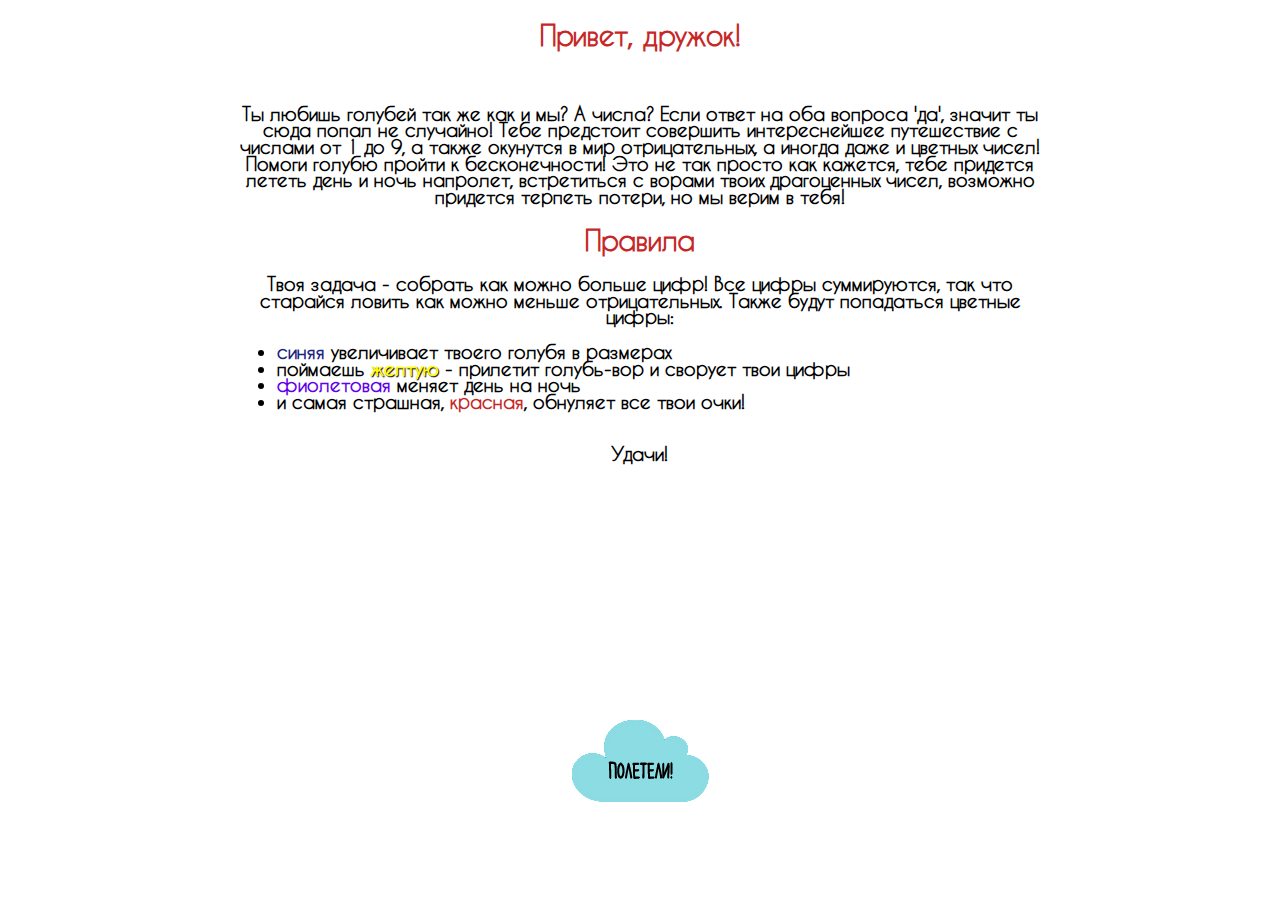
==== pigeon/index.html @ a6ebe56d "ok" ====
<html> 
<head>
	<title>Голуби и числа</title>
	<meta http-equiv="Content-type" content="text/html; charset=UTF-8" />
	<script src="http://ajax.googleapis.com/ajax/libs/jquery/1.10.2/jquery.min.js"></script>
	<link href="css/birds.css" rel="stylesheet" />
	<link rel="stylesheet" href="css/icono.min.css">
	<script src="js/birdmove.js" type="text/javascript" language="JavaScript"></script>
	<script src="js/numbers.js" type="text/javascript" language="JavaScript"></script>
	
	<audio><source src="sound/1-kurlik.mp3"></source></audio>
	<audio><source src="sound/2-kurlik.mp3"></source></audio>
	<audio><source src="sound/3-kurlik.mp3"></source></audio>
	<audio><source src="sound/kurr.mp3"></source></audio>
	<audio><source src="sound/1-aww.mp3"></source></audio>
	<audio><source src="sound/2-aww.mp3"></source></audio>
	<audio><source src="sound/3-aww.mp3"></source></audio>
	<audio><source src="sound/4-aww.mp3"></source></audio>
	<audio><source src="sound/5-aww.mp3"></source></audio>
	<audio><source src="sound/6-aww.mp3"></source></audio>
	<audio><source src="sound/2-plak.mp3"></source></audio>
	<audio><source src="sound/2-plak.mp3"></source></audio>
	<audio><source src="sound/1-woohoo.mp3"></source></audio>
	<audio><source src="sound/2-woohoo.mp3"></source></audio>
	<audio><source src="sound/2-woohoo.mp3"></source></audio>
	
	<audio loop><source src="sound/fon.mp3"></audio>
	<audio><source src="sound/fin.mp3"></source></audio>


</head>

<body>
	<p><a href="#" id="go">Ссылка с окном</a></p>
	<div class="congrats">
		<div class="text">
			<div class="del">
				<h5>
					<div ALIGN="CENTER"><h2>Привет, дружок!</h2></br>
						<BLOCKQUOTE>
							Ты любишь голубей так же как и мы? А числа? Если ответ на оба вопроса 'да', значит ты сюда попал не случайно! Тебе предстоит совершить интереснейшее путешествие с числами от 1 до 9, а также окунутся в мир отрицательных, а иногда даже и цветных чисел! Помоги голубю пройти к бесконечности! Это не так просто как кажется, тебе придется лететь день и ночь напролет, встретиться с ворами твоих драгоценных чисел, возможно придется терпеть потери, но мы верим в тебя! 
						</BLOCKQUOTE>
					</div>
				</h5>
			</div>
			<h5>
				<div ALIGN="CENTER"><h2>Правила</h2>
					<BLOCKQUOTE>
						Твоя задача - собрать как можно больше цифр! Все цифры суммируются, так что старайся ловить как можно меньше отрицательных. Также будут попадаться цветные цифры: </br>
						<div ALIGN="left">
							<ul>
								<li><span class="blue">синяя</span> увеличивает твоего голубя в размерах</li>
								<li>поймаешь <span class="yellow">желтую</span> - прилетит голубь-вор и сворует твои цифры</li>
								<li><span class="purple">фиолетовая</span> меняет день на ночь</li>
								<li>и самая страшная, <span class="red">красная</span>, обнуляет все твои очки!</li>
							</ul>
						</div>
					</br> Удачи!
				</BLOCKQUOTE>
			</div>
		</h5>
	</br>
</h5>
</div>
<div class="buttom" ALIGN="CENTER">
	<input type="image" src="img/buttom_01.png" VALUE="Полетели!" id="buttom">
</div>
</div>
</div>
<div class="container">
	<div>
		<div class="icono-volumeHigh" id="sound"></div>
	</div>
	<div class="score" id="score">
		<h> 0 </h>
	</div>
	<div class="night">	
	</div>
	<div class="background">
		<div class="numbers">
		</div>
		<div id="player" class="player">
			<img src="img/birdsmall.gif" id="picture">
		</div>
		<div class="thief">
			<img src="img/birdsmallthief.gif" id="picture">
		</div>
	</div>
</div>



<div id="modal_form" style="top:0">
	<span id="modal_close">X</span>
	<form action="" method="post">
		<div ALIGN="CENTER">

			<img src="img/fon5.gif">
			<img src="img/fon5.gif">

		</div>
	</form>
</div>
<div id="overlay"></div>


</html>
---- pigeon/css/birds.css ----
@font-face {
	font-family: PHRegularCaps; /* Гарнитура шрифта */
	src: url(fonts/PHRegularCaps.otf); /* Путь к файлу со шрифтом */
}

@font-face {
	font-family: CaviarDreams; /* Гарнитура шрифта */
	src: url(fonts/CaviarDreams.ttf); /* Путь к файлу со шрифтом */
}

body, html{
	font-family: CaviarDreams, 'Comic Sans MS', cursive;
	line-height: 1.2;
	font-size: 1.2em;
	background-color: #FFFFFF;
	left: 0;
	height: 100%;
	overflow:hidden;  
}

.fin{
	height: 100%;
}

#container_rain{
	height: 100%;
}

.congrats{
	background-color: #00BCD4;
	margin: 0 0 0 0;
}

.buttom{
	position: relative;
	z-index: 11;
}

#buttom {
	user-select: none; /* убирать выделение текста */
	outline: none; /* убирать контур в Mozilla */
} 

.buttom:hover
{
	-webkit-animation: swing 2s ease;
	animation: swing 2s ease;
	-webkit-animation-iteration-count: 1;
	animation-iteration-count: 1;
}
h2{
	color: #c62828;
}

h4{
	margin: 0 0 0 0 ;
	line-height: 1.2;
	font-size: 1.3em;
	color: white;
	vertical-align: center;
	text-align: center;
	opacity: 1;

	-webkit-filter: blur(0px);
	-moz-filter: blur(0px);
	-o-filter: blur(0px);
	-ms-filter: blur(0px);
	filter: blur(0px);
}

h5{
	margin: 5px;
	font-family: CaviarDreams, 'Comic Sans MS', cursive;
	font-size: 0.8em;
	line-height: 0.9;
}

.text{
	position: relative;

	left: 0;
	height: 80%;
	width: 70%;
	margin: 0 15% 0 15%;
	overflow:hidden; 

}



.congrats{
	background-color: #FFFFFF;
	display: block;
	position: absolute;
	overflow:hidden;  
	left: 0;
	right: 0;
	top: 0;
	height: 100%;
	width: 100%;
	margin: 0 0 50px 0;
	z-index: 10;
}

#sound{
	z-index: 9;
	position: absolute;
	left: 30px;
}
.container{
	transition: all 3s;
	background-color: #00BCD4;
	display: block;
	position: absolute;
	overflow:hidden;  
	left: 0;
	right: 0;
	top:0;
	height: 100%;
	width: 100%;
	margin: 0 0 0 0;
}

.background {
	
	display: block;
	position: absolute;
	top:0;
	left: 0;
	right: 0;
	height: 100%;
	width: 100%;
	margin: 0 0;
	padding: 0 0;
	overflow:hidden; 
	z-index: 1; 
	margin: 0 0 0 0;
	background: url('img/clouds1000.png') repeat-x, url('img/clouds1200_1.png') repeat-x 0 0;
	-webkit-animation: wind 40s linear infinite;
	-moz-anumation: wind 40s linear infinite;
	-o-animation: wind 40s linear infinite;
	animation: wind 40s linear infinite;
}

.night{
	
	display: block;
	position: absolute;
	left: 0;
	right: 0;
	height: 100%;
	width: 100%;
	margin: 0 0;
	padding: 0 0;
	margin: 0 0 0 0;
	overflow:hidden;  
	visibility: hidden;
}

.numbers{
	
	display: block;
	position: absolute;
	overflow:hidden;  
	left: 0;
	right: 0;
	height: 100%;
	width: 100%;
	margin: 50px 0 50px 0;
}



.player{
	display: block;

}

#player{
	height: 142px;
	width: 180px;
	position:absolute;
	left:60px;
	top:150px;
	z-index: 5;

}

.red{
	color: #c62828;
}
.blue{
	color: #1a237e;
}
.purple{
	color: #6200ea;
}
.yellow{
	color: yellow;
	text-shadow: 1px 1px 1px black;
}
.num0,.num1,.num2,.num3,.num4,.num5,.num6,.num7,.num8,.num9,
.numNegative0,.numNegative1,.numNegative2,.numNegative3,.numNegative4,.numNegative5,.numNegative6,.numNegative7,.numNegative8,.numNegative9{
	position: absolute;
	height: 30px;
	width: 30px;
	z-index: 4;
}


.numBlue0,.numBlue1,.numBlue2,.numBlue3,.numBlue4,.numBlue5,.numBlue6,.numBlue7,.numBlue8,.numBlue9{

	position: absolute;
	height: 40px;
	width: 40px;
	z-index: 4;

	background: #1a237e;

	-moz-border-radius: 20px;
	-webkit-border-radius: 20px;
	border-radius: 20px;

	box-shadow: 0 0 10px rgba(26, 35, 126,0.5); 

}
.numPurple0,.numPurple1,.numPurple2,.numPurple3,.numPurple4,.numPurple5,.numPurple6,.numPurple7,.numPurple8,.numPurple9{
	position: absolute;
	height: 40px;
	width: 40px;
	z-index: 4;


	background: #6200ea;

	-moz-border-radius: 20px;
	-webkit-border-radius: 20px;
	border-radius: 20px;

	box-shadow: 0 0 10px rgba(98,0,234,0.5); 

}

.numRed0,.numRed1,.numRed2,.numRed3,.numRed4,.numRed5,.numRed6,.numRed7,.numRed8,.numRed9{
	position: absolute;
	height: 40px;
	width: 40px;
	z-index: 4;
	color: #c62828;

	background: #c62828;

	-moz-border-radius: 20px;
	-webkit-border-radius: 20px;
	border-radius: 20px;

	box-shadow: 0 0 10px rgba(198,40,40,0.5); 
}

.numYellow0,.numYellow1,.numYellow2,.numYellow3,.numYellow4,.numYellow5,.numYellow6,.numYellow7,.numYellow8,.numYellow9{
	position: absolute;
	Yellow	height: 40px;
	width: 40px;
	z-index: 4;
	color: #c62828;


	background: yellow;

	-moz-border-radius: 20px;
	-webkit-border-radius: 20px;
	border-radius: 20px;

	box-shadow: 0 0 10px rgba(198,40,40,0.5); 
}


#eatme{

	position: absolute;
	height: 30px;
	width: 30px;
	background-color: red;
}

.thief{
	height: 142px;
	width: 180px;
	position:absolute;
	left:-200px;
	top:-200px;
	z-index: 5;
}

.score{
	position: absolute;
	left: 80%; 
	top: -80px;
	width: 160px;
	height: 160px;
	background: white;
	-moz-border-radius: 50px;
	-webkit-border-radius: 50px;
	border-radius: 80px;
	z-index: 4;
}
.score:hover{
	-moz-border-radius: 80px;
	-webkit-border-radius: 80px;
	border-radius: 80px;

	box-shadow: 0 0 15px white;
}

.score h{
	position: relative;
	left: 40%;
	top: 60%;
	vertical-align: center;
	text-align: center;
	z-index: 4;

}


#modal_form {
	width: 99%;
	height: 400px; 
	border-radius: 5px;
	border: 3px #000 solid;
	background: #fff;
	position: absolute;
	left: 0px;
	display: none; 
	opacity: 0;
	z-index: 10; 
	padding: 20px 10px;

}
#modal_form #modal_close {
	width: 21px;
	height: 21px;
	position: absolute;
	top: 10px;
	right: 10px;
	cursor: pointer;
	display: block;
}

#overlay {
	z-index: 9;
	position: fixed;
	background-color: #000; 
	opacity: 0.8; 
	width: 100%; 
	height: 100%; 
	top: 0; 
	left: 0; 
	cursor: pointer;
	display: none; 
}
form h3{
	color: rgb(212,75,56);
}
#finpicture{
	margin-top: 15px;
	margin-bottom: 15px;
	margin-left: 0px;
	margin-right: 0px;	
}

.star{
	position: absolute;
	z-index: 0;
	opacity: 0.7;
}

#star {
	margin: 6px 0;
	position: relative;
	display: block;
	color: red;
	width: 0px;
	height: 0px;
	border-right:  12px solid transparent;
	border-bottom: 9px  solid #FFEB3B;
	border-left:   12px solid transparent;
	-moz-transform:    rotate(35deg);
	-webkit-transform: rotate(35deg);
	-ms-transform:     rotate(35deg);
	-o-transform:      rotate(35deg);
}
#star:before {
	border-bottom: 10px solid #FFEB3B;
	border-left: 4px solid transparent;
	border-right: 4px solid transparent;
	position: absolute;
	height: 0;
	width: 0;
	top: -6px;
	left: -7px;
	display: block;
	content: '';
	-webkit-transform: rotate(-35deg);
	-moz-transform:    rotate(-35deg);
	-ms-transform:     rotate(-35deg);
	-o-transform:      rotate(-35deg);

}
#star:after {
	position: absolute;
	display: block;
	color: red;
	
	left: -12px;
	width: 0px;
	height: 0px;
	border-right: 12px solid transparent;
	border-bottom:9px solid #FFEB3B;
	border-left: 12px solid transparent;
	-webkit-transform: rotate(-70deg);
	-moz-transform:    rotate(-70deg);
	-ms-transform:     rotate(-70deg);
	-o-transform:      rotate(-70deg);
	content: '';
}
/*
@-webkit-keyframes wind {
	0% {background-position: 1200px 250px,1000px 50px, left top}
	50% {background-position:  600px 450px,500px 10px, left top;}
	100% {background-position: 0px 150px, 0px 50px,left top;}
	
}
*/

@-webkit-keyframes wind {
	0% {background-position: 100% 100%}
	25% {background-position:  25% 70%}
	75% {background-position:  -25% -35%}
	100% {background-position: 100% 100%}
	
}

@-moz-keyframes wind {
	0% {background-position: 100% 100%}
	25% {background-position:  25% 70%}
	75% {background-position:  -25% 35%}
	100% {background-position: 100% 100%}
	
}


@-o-keyframes wind {
	0% {background-position: 100% 100%}
	25% {background-position:  25% 70%}
	75% {background-position:  -25% 35%}
	100% {background-position: 100% 100%}
	
}

@keyframes wind {
	0% {background-position: 100% 100%}
	25% {background-position:  25% 70%}
	75% {background-position:  -25% 35%}
	100% {background-position: 100% 100%}
}
@-webkit-keyframes swing
{
	15%
	{
		-webkit-transform: translateX(9px);
		transform: translateX(9px);
	}
	30%
	{
		-webkit-transform: translateX(-9px);
		transform: translateX(-9px);
	} 
	40%
	{
		-webkit-transform: translateX(6px);
		transform: translateX(6px);
	}
	50%
	{
		-webkit-transform: translateX(-6px);
		transform: translateX(-6px);
	}
	65%
	{
		-webkit-transform: translateX(3px);
		transform: translateX(3px);
	}
	100%
	{
		-webkit-transform: translateX(0);
		transform: translateX(0);
	}
}
@keyframes swing
{
	15%
	{
		-webkit-transform: translateX(9px);
		transform: translateX(9px);
	}
	30%
	{
		-webkit-transform: translateX(-9px);
		transform: translateX(-9px);
	}
	40%
	{
		-webkit-transform: translateX(6px);
		transform: translateX(6px);
	}
	50%
	{
		-webkit-transform: translateX(-6px);
		transform: translateX(-6px);
	}
	65%
	{
		-webkit-transform: translateX(3px);
		transform: translateX(3px);
	}
	100%
	{
		-webkit-transform: translateX(0);
		transform: translateX(0);
	}
}
---- pigeon/css/icono.min.css ----
.icono-areaChart,.icono-barChart,.icono-book,.icono-book:after,.icono-book:before,.icono-bookmarkEmpty,.icono-bookmarkEmpty:before,.icono-camera,.icono-chain:after,.icono-chain:before,.icono-clock,.icono-commentEmpty,.icono-creditCard,.icono-crop,.icono-crop:before,.icono-display,.icono-document,.icono-eye,.icono-file,.icono-flag:after,.icono-flag:before,.icono-folder,.icono-forbidden,.icono-frown,.icono-frown:after,.icono-headphone,.icono-heart,.icono-heart:after,.icono-heart:before,.icono-home,.icono-home:after,.icono-home:before,.icono-imac,.icono-imacBold,.icono-image,.icono-infinity:after,.icono-infinity:before,.icono-iphone,.icono-iphoneBold,.icono-keyboard,.icono-macbook:before,.icono-macbookBold:before,.icono-mail,.icono-mail:before,.icono-market,.icono-market:after,.icono-meh,.icono-meh:after,.icono-microphone,.icono-microphone:before,.icono-mouse,.icono-mouse:before,.icono-nexus,.icono-paperClip,.icono-paperClip:after,.icono-paperClip:before,.icono-piano,.icono-pin,.icono-pin:before,.icono-power,.icono-rename,.icono-ruler,.icono-search,.icono-signIn,.icono-signIn:before,.icono-signOut,.icono-signOut:before,.icono-smile,.icono-smile:after,.icono-stroke,.icono-sync,.icono-tag,.icono-tag:after,.icono-terminal,.icono-trash,.icono-user,.icono-user:before,.icono-video,.icono-volumeHigh:after,.icono-volumeHigh:before,.icono-volumeLow:before,.icono-volumeMedium:before,.icono-youtube,.icono-youtube:before,[class*=icono-][class*=Circle],[class*=icono-][class*=Square],[class*=icono-check][class*=Circle]{border:2px solid}.icono-chain:after,.icono-chain:before,.icono-downArrow:before,.icono-dropper:before,.icono-flickr:after,.icono-flickr:before,.icono-indent:before,.icono-leftArrow:before,.icono-list:before,.icono-outdent:before,.icono-paperClip:before,.icono-rename:before,.icono-rightArrow:before,.icono-upArrow:before,.icono-video:before,.icono-volumeDecrease:after,.icono-volumeDecrease:before,.icono-volumeHigh:after,.icono-volumeHigh:before,.icono-volumeIncrease:after,.icono-volumeIncrease:before,.icono-volumeLow:before,.icono-volumeMedium:before,.icono-volumeMute:after,.icono-volumeMute:before,.stickCenterV{position:absolute;top:50%;-webkit-transform:translateY(-50%);-moz-transform:translateY(-50%);-ms-transform:translateY(-50%);-o-transform:translateY(-50%);transform:translateY(-50%)}.icono-cup:after,.icono-display:after,.icono-display:before,.icono-imac:after,.icono-imacBold:after,.icono-imacBold:before,.icono-iphone:after,.icono-iphone:before,.icono-macbook:before,.icono-macbookBold:before,.icono-market:after,.icono-microphone:after,.icono-microphone:before,.icono-mouse:after,.icono-mouse:before,.icono-search:before,.icono-sitemap:after,.icono-sitemap:before,.icono-tag:after,.icono-trash:before,.icono-user:before,.stickCenterH,[class*=icono-exclamation]:after,[class*=icono-textAlign].icono-textAlignCenter:after,[class*=icono-textAlign].icono-textAlignCenter:before{position:absolute;left:50%;-webkit-transform:translateX(-50%);-moz-transform:translateX(-50%);-ms-transform:translateX(-50%);-o-transform:translateX(-50%);transform:translateX(-50%)}.icono-camera:before,.icono-clock:after,.icono-clock:before,.icono-document:after,.icono-eye:before,.icono-forbidden:before,.icono-gear:before,.icono-gplus:after,.icono-instagram:before,.icono-keyboard:before,.icono-pin:before,.icono-video:after,.icono-youtube:after,.stickCenter,[class*=icono-check]:before,[class*=icono-cross]:after,[class*=icono-cross]:before,[class*=icono-plus]:after,[class*=icono-plus]:before{position:absolute;left:50%;top:50%;-webkit-transform:translate(-50%,-50%);-moz-transform:translate(-50%,-50%);-ms-transform:translate(-50%,-50%);-o-transform:translate(-50%,-50%);transform:translate(-50%,-50%)}.spin[class*=spin]{-webkit-animation:loading-spinner 2s infinite linear;-moz-animation:loading-spinner 2s infinite linear;-o-animation:loading-spinner 2s infinite linear;animation:loading-spinner 2s infinite linear}@-webkit-keyframes loading-spinner{0%{-webkit-transform:rotate(0deg);-moz-transform:rotate(0deg);-ms-transform:rotate(0deg);-o-transform:rotate(0deg);transform:rotate(0deg)}100%{-webkit-transform:rotate(360deg);-moz-transform:rotate(360deg);-ms-transform:rotate(360deg);-o-transform:rotate(360deg);transform:rotate(360deg)}}@-moz-keyframes loading-spinner{0%{-webkit-transform:rotate(0deg);-moz-transform:rotate(0deg);-ms-transform:rotate(0deg);-o-transform:rotate(0deg);transform:rotate(0deg)}100%{-webkit-transform:rotate(360deg);-moz-transform:rotate(360deg);-ms-transform:rotate(360deg);-o-transform:rotate(360deg);transform:rotate(360deg)}}@-o-keyframes loading-spinner{0%{-webkit-transform:rotate(0deg);-moz-transform:rotate(0deg);-ms-transform:rotate(0deg);-o-transform:rotate(0deg);transform:rotate(0deg)}100%{-webkit-transform:rotate(360deg);-moz-transform:rotate(360deg);-ms-transform:rotate(360deg);-o-transform:rotate(360deg);transform:rotate(360deg)}}@keyframes loading-spinner{0%{-webkit-transform:rotate(0deg);-moz-transform:rotate(0deg);-ms-transform:rotate(0deg);-o-transform:rotate(0deg);transform:rotate(0deg)}100%{-webkit-transform:rotate(360deg);-moz-transform:rotate(360deg);-ms-transform:rotate(360deg);-o-transform:rotate(360deg);transform:rotate(360deg)}}.icono-icono{width:13px;height:4px;box-shadow:inset 0 0 0 32px,0 16px,17px -18px;transform:skew(0,30deg);margin:11px 19px 19px 2px}.icono-icono:before{position:absolute;width:13px;height:4px;box-shadow:inset 0 0 0 32px,0 16px,-17px -17px;right:-17px;top:-10px;transform:skew(0,-48deg)}.icono-icono:after{position:absolute;width:22px;height:15px;left:0;top:-5px;border:4px solid;border-top-color:transparent;border-bottom:none;transform:skew(0,-30deg) scaleY(0.6)}.icono-home{width:22px;height:16px;border-top:none;margin:15px 6px 3px}.icono-home:before{width:18px;height:18px;-webkit-transform:rotate(45deg);-moz-transform:rotate(45deg);-ms-transform:rotate(45deg);-o-transform:rotate(45deg);transform:rotate(45deg);position:absolute;left:-2px;top:-7px;border-right-color:transparent;border-bottom-color:transparent}.icono-home:after{width:6px;height:10px;bottom:0;position:absolute;left:50%;-webkit-transform:translateX(-50%);-moz-transform:translateX(-50%);-ms-transform:translateX(-50%);-o-transform:translateX(-50%);transform:translateX(-50%);border-width:1px;border-bottom:none}.icono-mail{width:28px;height:18px;overflow:hidden;margin:8px 3px}.icono-mail:before{position:absolute;width:24.62px;height:24.62px;-webkit-transform:rotate(50deg) skew(-10deg,-20deg);-moz-transform:rotate(50deg) skew(-10deg,-20deg);-ms-transform:rotate(50deg) skew(-10deg,-20deg);-o-transform:rotate(50deg) skew(-10deg,-20deg);transform:rotate(50deg) skew(-10deg,-20deg);top:-20px;left:-3px}.icono-rss{width:22px;height:22px;overflow:hidden;margin:6px}.icono-rss:after,.icono-rss:before{position:absolute;-webkit-border-radius:50%;-moz-border-radius:50%;-o-border-radius:50%;border-radius:50%}.icono-rss:before{width:6px;height:6px;box-shadow:0 0 32px inset;left:0;bottom:0}.icono-rss:after{width:27px;height:27px;right:15%;top:15%;border:4px solid transparent;box-shadow:inset 0 0 0 2px,0 0 0 2px}.icono-bars,.icono-hamburger{width:20px;height:2px;box-shadow:inset 0 0 0 32px,0 -6px,0 6px;margin:16px 7px}[class*=icono-cross],[class*=icono-plus]{width:30px;height:30px;margin:2px}[class*=icono-check]:before,[class*=icono-cross]:after,[class*=icono-cross]:before,[class*=icono-plus]:after,[class*=icono-plus]:before{box-shadow:inset 0 0 0 32px}[class*=icono-check]:before,[class*=icono-cross]:before,[class*=icono-plus]:before{width:20px;height:2px}[class*=icono-cross]:after,[class*=icono-plus]:after{height:20px;width:2px}[class*=icono-cross][class*=Circle]:before,[class*=icono-plus][class*=Circle]:before{width:18px}[class*=icono-cross][class*=Circle]:after,[class*=icono-plus][class*=Circle]:after{height:18px}.icono-cross,.icono-crossCircle{-webkit-transform:rotate(45deg);-moz-transform:rotate(45deg);-ms-transform:rotate(45deg);-o-transform:rotate(45deg);transform:rotate(45deg)}[class*=icono-check]{width:28px;height:28px;margin:3px 0 3px 6px;-webkit-transform:rotate(-45deg);-moz-transform:rotate(-45deg);-ms-transform:rotate(-45deg);-o-transform:rotate(-45deg);transform:rotate(-45deg)}[class*=icono-check]:after,[class*=icono-check]:before{box-shadow:inset 0 0 0 32px}[class*=icono-check]:after{position:absolute;height:12px;width:2px;left:4px;bottom:14px}[class*=icono-check][class*=Circle]{-webkit-border-radius:50%;-moz-border-radius:50%;-o-border-radius:50%;border-radius:50%;width:30px;height:30px;margin:2px}[class*=icono-check][class*=Circle]:before{width:14px;top:15px;left:14px}[class*=icono-check][class*=Circle]:after{height:8px;left:7px;bottom:10px}.icono-power{width:22px;height:22px;-webkit-border-radius:50%;-moz-border-radius:50%;-o-border-radius:50%;border-radius:50%;border-top-color:transparent;margin:6px}.icono-power:before{position:absolute;top:-15%;left:8px;width:2px;height:60%;box-shadow:inset 0 0 0 32px}.icono-heart{width:20px;height:20px;border-top-color:transparent;border-left-color:transparent;-webkit-transform:rotate(45deg);-moz-transform:rotate(45deg);-ms-transform:rotate(45deg);-o-transform:rotate(45deg);transform:rotate(45deg);-webkit-border-radius:4px 0;-moz-border-radius:4px 0;-o-border-radius:4px 0;border-radius:4px 0;margin:9px 7px 5px}.icono-heart:after,.icono-heart:before{position:absolute}.icono-heart:before{width:8px;height:14px;left:-10px;bottom:-2px;-webkit-border-radius:20px 0 0 20px;-moz-border-radius:20px 0 0 20px;-o-border-radius:20px 0 0 20px;border-radius:20px 0 0 20px;border-right-color:transparent}.icono-heart:after{width:14px;height:8px;right:-2px;top:-10px;-webkit-border-radius:20px 20px 0 0;-moz-border-radius:20px 20px 0 0;-o-border-radius:20px 20px 0 0;border-radius:20px 20px 0 0;border-bottom-color:transparent}.icono-infinity{width:32px;height:16px;margin:9px 1px}.icono-infinity:after,.icono-infinity:before{width:10px;height:10px;position:absolute;-webkit-transform:rotate(45deg);-moz-transform:rotate(45deg);-ms-transform:rotate(45deg);-o-transform:rotate(45deg);transform:rotate(45deg)}.icono-infinity:before{left:0;-webkit-border-radius:32px 0 32px 32px;-moz-border-radius:32px 0 32px 32px;-o-border-radius:32px 0 32px 32px;border-radius:32px 0 32px 32px}.icono-infinity:after{right:1px;-webkit-border-radius:32px 32px 32px 0;-moz-border-radius:32px 32px 32px 0;-o-border-radius:32px 32px 32px 0;border-radius:32px 32px 32px 0}.icono-flag{width:22px;height:25px;border-left:3px solid;margin:5px 6px 4px}.icono-flag:after,.icono-flag:before{position:absolute;width:9px;height:8px}.icono-flag:before{left:-2px;top:1px;-webkit-border-radius:0 2px 0 0;-moz-border-radius:0 2px 0 0;-o-border-radius:0 2px 0 0;border-radius:0 2px 0 0;border-right-width:3px}.icono-flag:after{width:5px;left:9px;top:4px;border-left-width:3px;-webkit-border-radius:2px 2px 0;-moz-border-radius:2px 2px 0;-o-border-radius:2px 2px 0;border-radius:2px 2px 0}.icono-file{width:26px;height:32px;-webkit-border-radius:0 12px 0 0;-moz-border-radius:0 12px 0 0;-o-border-radius:0 12px 0 0;border-radius:0 12px 0 0;margin:1px 4px}.icono-file:before{position:absolute;top:-2px;right:-2px;border-style:solid;width:0;height:0;border-width:5px;border-top-color:transparent;border-right-color:transparent}.icono-document{width:26px;height:32px;-webkit-border-radius:0 0 0 10px;-moz-border-radius:0 0 0 10px;-o-border-radius:0 0 0 10px;border-radius:0 0 0 10px;margin:1px 4px}.icono-document:before{position:absolute;width:0;height:0;left:-3px;bottom:-3px;border-width:5px;border-style:solid;border-bottom-color:transparent;border-left-color:transparent}.icono-document:after{width:13px;height:2px;box-shadow:inset 0 0 0 32px,0 -5px 0 0,0 5px 0 0}.icono-folder{width:18px;height:22px;border-left-width:0;-webkit-border-radius:0 3px 3px 0;-moz-border-radius:0 3px 3px 0;-o-border-radius:0 3px 3px 0;border-radius:0 3px 3px 0;margin:8px 2px 4px 14px}.icono-folder:before{position:absolute;width:12px;height:20px;left:-12px;bottom:-2px;border-width:0 0 2px 2px;border-style:solid;-webkit-border-radius:0 0 0 3px;-moz-border-radius:0 0 0 3px;-o-border-radius:0 0 0 3px;border-radius:0 0 0 3px}.icono-folder:after{position:absolute;width:10px;height:5px;left:-12px;top:-7px;border-width:2px 2px 0;border-style:solid;-webkit-border-radius:3px 3px 0 0;-moz-border-radius:3px 3px 0 0;-o-border-radius:3px 3px 0 0;border-radius:3px 3px 0 0}.icono-pin{width:26px;height:26px;-webkit-border-radius:50% 50% 50% 0;-moz-border-radius:50% 50% 50% 0;-o-border-radius:50% 50% 50% 0;border-radius:50% 50% 50% 0;-webkit-transform:rotate(-45deg);-moz-transform:rotate(-45deg);-ms-transform:rotate(-45deg);-o-transform:rotate(-45deg);transform:rotate(-45deg);margin:1px 4px 7px}.icono-pin:before{position:absolute;width:6px;height:6px;-webkit-border-radius:50%;-moz-border-radius:50%;-o-border-radius:50%;border-radius:50%}.icono-frown,.icono-meh,.icono-smile{-webkit-border-radius:50%;-moz-border-radius:50%;-o-border-radius:50%;border-radius:50%;height:30px;width:30px;margin:2px}.icono-frown:before,.icono-meh:before,.icono-smile:before{-webkit-border-radius:50%;-moz-border-radius:50%;-o-border-radius:50%;border-radius:50%;box-shadow:8px 0 0 0,0 0 0 2px inset;height:4px;width:4px;left:7px;position:absolute;top:27%}.icono-frown:after,.icono-meh:after,.icono-smile:after{-webkit-border-radius:50%;-moz-border-radius:50%;-o-border-radius:50%;border-radius:50%;-webkit-transform:translateX(-50%);-moz-transform:translateX(-50%);-ms-transform:translateX(-50%);-o-transform:translateX(-50%);transform:translateX(-50%);border-top-color:transparent;border-left-color:transparent;border-right-color:transparent;height:16px;left:50%;position:absolute;top:6%;width:16px}.icono-eye{-webkit-border-radius:80% 20%;-moz-border-radius:80% 20%;-o-border-radius:80% 20%;border-radius:80% 20%;-webkit-transform:rotate(45deg);-moz-transform:rotate(45deg);-ms-transform:rotate(45deg);-o-transform:rotate(45deg);transform:rotate(45deg);border-width:2px 1px 1px 2px;height:28px;width:28px;margin:3px}.icono-eye:before{-webkit-border-radius:50%;-moz-border-radius:50%;-o-border-radius:50%;border-radius:50%;box-shadow:0 -3px 0 3px inset;height:11px;width:11px}.icono-sliders{height:30px;width:30px;margin:2px}.icono-sliders:after,.icono-sliders:before{-webkit-transform:translateX(-50%);-moz-transform:translateX(-50%);-ms-transform:translateX(-50%);-o-transform:translateX(-50%);transform:translateX(-50%);left:50%;position:absolute}.icono-sliders:before{width:8px;height:7px;-webkit-border-radius:2px;-moz-border-radius:2px;-o-border-radius:2px;border-radius:2px;top:67%;box-shadow:inset 0 0 0 32px,10px -10px,-10px -14px}.icono-sliders:after{position:absolute;width:2px;height:100%;box-shadow:inset 0 0 0 32px,10px 0,-10px 0}.icono-share{height:9px;width:9px;-webkit-border-radius:50%;-moz-border-radius:50%;-o-border-radius:50%;border-radius:50%;box-shadow:inset 0 0 0 32px,22px -11px 0 0,22px 11px 0 0;margin:12px 24px 13px 1px}.icono-share:after,.icono-share:before{position:absolute;width:24px;height:2px;box-shadow:inset 0 0 0 32px;left:0}.icono-share:before{top:-2px;-webkit-transform:rotate(-25deg);-moz-transform:rotate(-25deg);-ms-transform:rotate(-25deg);-o-transform:rotate(-25deg);transform:rotate(-25deg)}.icono-share:after{top:9px;-webkit-transform:rotate(25deg);-moz-transform:rotate(25deg);-ms-transform:rotate(25deg);-o-transform:rotate(25deg);transform:rotate(25deg)}.icono-sync{width:26px;height:26px;-webkit-border-radius:50%;-moz-border-radius:50%;-o-border-radius:50%;border-radius:50%;border-right-color:transparent;border-left-color:transparent;margin:4px}.icono-sync:after,.icono-sync:before{position:absolute;width:0;height:0;border-width:6px;border-style:solid;border-right-color:transparent;border-bottom-color:transparent;border-left-color:transparent}.icono-sync:before{-webkit-transform:rotate(-45deg);-moz-transform:rotate(-45deg);-ms-transform:rotate(-45deg);-o-transform:rotate(-45deg);transform:rotate(-45deg);right:-7px;top:0}.icono-sync:after{-webkit-transform:rotate(135deg);-moz-transform:rotate(135deg);-ms-transform:rotate(135deg);-o-transform:rotate(135deg);transform:rotate(135deg);left:-7px;bottom:0}.icono-reset{width:26px;height:26px;-webkit-border-radius:50%;-moz-border-radius:50%;-o-border-radius:50%;border-radius:50%;border-width:2px;border-style:solid;border-left-color:transparent;margin:4px}.icono-reset:before{position:absolute;width:0;height:0;left:-7px;bottom:0;border-width:6px;border-style:solid;border-right-color:transparent;border-left-color:transparent;border-bottom-color:transparent;-webkit-transform:rotate(135deg);-moz-transform:rotate(135deg);-ms-transform:rotate(135deg);-o-transform:rotate(135deg);transform:rotate(135deg)}.icono-gear{width:32px;height:32px;border:3px dotted;-webkit-border-radius:50%;-moz-border-radius:50%;-o-border-radius:50%;border-radius:50%;margin:1px}.icono-gear:before{width:22px;height:22px;box-shadow:0 0 0 3px,0 0 0 2px inset;-webkit-border-radius:50%;-moz-border-radius:50%;-o-border-radius:50%;border-radius:50%;border:6px solid transparent;box-sizing:border-box}.icono-signIn{width:18px;height:32px;border-left:none;-webkit-border-radius:0 3px 3px 0;-moz-border-radius:0 3px 3px 0;-o-border-radius:0 3px 3px 0;border-radius:0 3px 3px 0;margin:1px 8px}.icono-signIn:before{position:absolute;width:11px;height:11px;left:-10px;top:7px;border-bottom:none;border-left:none;-webkit-transform:rotate(45deg);-moz-transform:rotate(45deg);-ms-transform:rotate(45deg);-o-transform:rotate(45deg);transform:rotate(45deg);-webkit-border-radius:0 4px 0 0;-moz-border-radius:0 4px 0 0;-o-border-radius:0 4px 0 0;border-radius:0 4px 0 0}.icono-signOut{width:18px;height:32px;border-right:none;-webkit-border-radius:3px 0 0 3px;-moz-border-radius:3px 0 0 3px;-o-border-radius:3px 0 0 3px;border-radius:3px 0 0 3px;margin:1px 8px}.icono-signOut:before{position:absolute;width:11px;height:11px;right:-2px;top:7px;border-bottom:none;border-left:none;-webkit-transform:rotate(45deg);-moz-transform:rotate(45deg);-ms-transform:rotate(45deg);-o-transform:rotate(45deg);transform:rotate(45deg);-webkit-border-radius:0 4px 0 0;-moz-border-radius:0 4px 0 0;-o-border-radius:0 4px 0 0;border-radius:0 4px 0 0}.icono-support{width:26px;height:26px;border:5px solid transparent;box-shadow:0 0 0 2px inset,0 0 0 2px;-webkit-border-radius:50%;-moz-border-radius:50%;-o-border-radius:50%;border-radius:50%;margin:4px}.icono-support:before{position:absolute;width:7px;height:7px;top:-3px;left:-3px;-webkit-transform:rotate(45deg);-moz-transform:rotate(45deg);-ms-transform:rotate(45deg);-o-transform:rotate(45deg);transform:rotate(45deg);box-shadow:inset 0 0 0 32px,21px 0 0 0}.icono-support:after{position:absolute;width:7px;height:7px;top:-3px;right:-3px;-webkit-transform:rotate(135deg);-moz-transform:rotate(135deg);-ms-transform:rotate(135deg);-o-transform:rotate(135deg);transform:rotate(135deg);box-shadow:inset 0 0 0 32px,21px 0 0 0}.icono-dropper{width:40px;height:14px;border-width:3px;border-style:solid;border-right:none;border-top-color:transparent;border-bottom-color:transparent;border-left-color:transparent;box-shadow:-9px 0 0 2px inset,0 0 0 2px inset;-webkit-border-radius:50% 6px 6px 50%;-moz-border-radius:50% 6px 6px 50%;-o-border-radius:50% 6px 6px 50%;border-radius:50% 6px 6px 50%;-webkit-transform:rotate(-45deg);-moz-transform:rotate(-45deg);-ms-transform:rotate(-45deg);-o-transform:rotate(-45deg);transform:rotate(-45deg);margin:12px -2px 8px -4px}.icono-dropper:before{width:4px;height:14px;right:10px;box-shadow:inset 0 0 0 32px}.icono-tiles{width:4px;height:4px;box-shadow:0 -8px 0,-8px -8px 0,8px -8px 0,0 0 0 32px inset,-8px 0 0,8px 0 0,0 8px 0,-8px 8px 0,8px 8px 0;margin:15px}.icono-list{width:4px;height:4px;box-shadow:inset 0 0 0 32px,0 -8px 0 0,0 8px 0 0;margin:15px 26px 15px 4px}.icono-list:before{width:18px;height:4px;left:8px;box-shadow:inset 0 0 0 32px,0 -8px 0 0,0 8px 0 0}.icono-chain{width:16px;height:2px;box-shadow:inset 0 0 0 32px;-webkit-transform:rotate(-45deg);-moz-transform:rotate(-45deg);-ms-transform:rotate(-45deg);-o-transform:rotate(-45deg);transform:rotate(-45deg);margin:16px 9px}.icono-chain:after,.icono-chain:before{width:12px;height:8px;-webkit-border-radius:4px;-moz-border-radius:4px;-o-border-radius:4px;border-radius:4px}.icono-chain:before{right:-10px}.icono-chain:after{left:-10px}.icono-youtube{border-right-color:transparent;border-left-color:transparent;-webkit-border-radius:10px;-moz-border-radius:10px;-o-border-radius:10px;border-radius:10px;width:32px;height:22.29px;margin:6px 1px}.icono-youtube:before{position:absolute;top:0;right:0;bottom:0;left:0;border-top-color:transparent;border-bottom-color:transparent;-webkit-border-radius:6px/3px;-moz-border-radius:6px/3px;-o-border-radius:6px/3px;border-radius:6px/3px}.icono-youtube:after{width:0;height:0;border-width:4px 0 4px 8px;border-style:solid;border-top-color:transparent;border-bottom-color:transparent}.icono-rename{width:26px;height:10px;border-color:transparent;border-width:3px;box-shadow:0 0 0 1px,11px 0 0 0 inset;margin:12px 4px}.icono-rename:before{width:1px;height:18px;left:9px;border-width:2px 4px;border-style:solid;border-right-color:transparent;border-left-color:transparent;box-shadow:0 0 0 1px inset}.icono-search{width:22px;height:22px;-webkit-border-radius:50%;-moz-border-radius:50%;-o-border-radius:50%;border-radius:50%;-webkit-transform:rotate(45deg);-moz-transform:rotate(45deg);-ms-transform:rotate(45deg);-o-transform:rotate(45deg);transform:rotate(45deg);margin:4px 4px 8px 8px}.icono-search:before{width:4px;height:11px;box-shadow:inset 0 0 0 32px;top:19px;-webkit-border-radius:0 0 1px 1px;-moz-border-radius:0 0 1px 1px;-o-border-radius:0 0 1px 1px;border-radius:0 0 1px 1px}.icono-book{width:26px;height:22px;-webkit-border-radius:0 0 0 6px;-moz-border-radius:0 0 0 6px;-o-border-radius:0 0 0 6px;border-radius:0 0 0 6px;border-top:none;margin:10px 4px 2px}.icono-book:before{position:absolute;width:24px;height:7px;box-sizing:border-box;border-top:none;border-right:none;left:-2px;top:-5px;-webkit-border-radius:0 0 0 6px;-moz-border-radius:0 0 0 6px;-o-border-radius:0 0 0 6px;border-radius:0 0 0 6px}.icono-book:after{position:absolute;width:24px;height:8px;box-sizing:border-box;left:-2px;top:-8px;border-bottom:none;-webkit-border-radius:6px 0 0;-moz-border-radius:6px 0 0;-o-border-radius:6px 0 0;border-radius:6px 0 0}.icono-forbidden{width:28px;height:28px;border-width:3px;-webkit-border-radius:50%;-moz-border-radius:50%;-o-border-radius:50%;border-radius:50%;margin:3px;-webkit-transform:rotate(45deg);-moz-transform:rotate(45deg);-ms-transform:rotate(45deg);-o-transform:rotate(45deg);transform:rotate(45deg)}.icono-forbidden:before{width:24px;height:4px;box-shadow:inset 0 0 0 32px}.icono-trash{width:22px;height:22px;-webkit-border-radius:0 0 3px 3px;-moz-border-radius:0 0 3px 3px;-o-border-radius:0 0 3px 3px;border-radius:0 0 3px 3px;border-top:none;margin:9px 6px 3px}.icono-trash:before{width:8px;height:2px;top:-6px;box-shadow:inset 0 0 0 32px,-10px 2px 0 0,-6px 2px 0 0,0 2px 0 0,6px 2px 0 0,10px 2px 0 0}.icono-keyboard{width:32px;height:22px;-webkit-border-radius:3px;-moz-border-radius:3px;-o-border-radius:3px;border-radius:3px;margin:6px 1px}.icono-keyboard:before{width:2px;height:2px;box-shadow:-2px -4px 0,-6px -4px 0,-10px -4px 0,2px -4px 0,6px -4px 0,8px -4px 0,10px -4px 0,-4px 0 0,-8px 0 0,-10px 0 0,inset 0 0 0 32px,4px 0 0,8px 0 0,10px 0 0,4px 4px 0,2px 4px 0,0 4px 0,-2px 4px 0,-6px 4px 0,-10px 4px 0,6px 4px 0,10px 4px 0}.icono-mouse{width:23px;height:32px;-webkit-border-radius:11px 11px 12px 12px;-moz-border-radius:11px 11px 12px 12px;-o-border-radius:11px 11px 12px 12px;border-radius:11px 11px 12px 12px;margin:1px 5px 1px 6px}.icono-mouse:before{width:1px;height:6px;-webkit-border-radius:2px;-moz-border-radius:2px;-o-border-radius:2px;border-radius:2px;border-color:transparent;border-width:1px;top:5px;box-shadow:0 0 0 1px,0 0 0 2px inset}.icono-mouse:after{width:1px;height:4px;top:0;box-shadow:inset 0 0 0 32px,0 13px 0 0}.icono-user{width:32px;height:14px;-webkit-border-radius:64px 64px 0 0/64px;-moz-border-radius:64px 64px 0 0/64px;-o-border-radius:64px 64px 0 0/64px;border-radius:64px 64px 0 0/64px;margin:18px 1px 2px}.icono-user:before{width:12px;height:12px;top:-20px;-webkit-border-radius:50%;-moz-border-radius:50%;-o-border-radius:50%;border-radius:50%}.icono-crop{width:21px;height:21px;border-left:none;border-bottom:none;margin:9px 9px 4px 4px}.icono-crop:before{position:absolute;width:21px;height:21px;top:-7px;right:-7px;border-top:none;border-right:none;box-sizing:border-box}.icono-crop:after{position:absolute;width:27px;height:1px;left:2px;top:3px;box-shadow:inset 0 0 0 32px;-webkit-transform:rotate(-45deg);-moz-transform:rotate(-45deg);-ms-transform:rotate(-45deg);-o-transform:rotate(-45deg);transform:rotate(-45deg)}.icono-display{width:26px;height:22px;margin:4px 4px 8px}.icono-display:before{width:4px;height:3px;bottom:-5px;box-shadow:inset 0 0 0 32px}.icono-display:after{width:14px;height:2px;bottom:-6px;box-shadow:inset 0 0 0 32px}.icono-imac{width:28px;height:24px;border-width:2px 2px 6px;border-color:transparent;-webkit-border-radius:3px;-moz-border-radius:3px;-o-border-radius:3px;border-radius:3px;box-shadow:0 0 0 1px,0 0 0 1px inset;margin:3px 3px 7px}.icono-imac:before{position:absolute;height:4px;right:-3px;left:-3px;bottom:-6px;box-shadow:inset 0 0 0 32px;-webkit-border-radius:0 0 3px 3px;-moz-border-radius:0 0 3px 3px;-o-border-radius:0 0 3px 3px;border-radius:0 0 3px 3px}.icono-imac:after{width:9px;height:7px;box-shadow:inset 0 0 0 32px;bottom:-12px;-webkit-border-radius:32px 32px 0 0/64px;-moz-border-radius:32px 32px 0 0/64px;-o-border-radius:32px 32px 0 0/64px;border-radius:32px 32px 0 0/64px}.icono-imacBold{width:28px;height:22px;-webkit-border-radius:4px;-moz-border-radius:4px;-o-border-radius:4px;border-radius:4px;margin:4px 3px 8px}.icono-imacBold:before{width:9px;height:7px;box-shadow:inset 0 0 0 32px;bottom:-6px;-webkit-border-radius:32px 32px 0 0/64px;-moz-border-radius:32px 32px 0 0/64px;-o-border-radius:32px 32px 0 0/64px;border-radius:32px 32px 0 0/64px}.icono-imacBold:after{width:24px;height:3px;box-shadow:inset 0 0 0 32px;bottom:0}.icono-iphone{width:19px;height:31px;-webkit-border-radius:3px;-moz-border-radius:3px;-o-border-radius:3px;border-radius:3px;border-width:5px 1px;border-color:transparent;box-shadow:0 0 0 1px,0 0 0 1px inset;margin:2px 8px 1px 7px}.icono-iphone:after,.icono-iphone:before{box-shadow:inset 0 0 0 32px}.icono-iphone:before{width:3px;height:1px;top:-3px}.icono-iphone:after{width:3px;height:3px;bottom:-4px;-webkit-border-radius:50%;-moz-border-radius:50%;-o-border-radius:50%;border-radius:50%}.icono-iphoneBold{width:20px;height:32px;margin:1px 7px;-webkit-border-radius:4px;-moz-border-radius:4px;-o-border-radius:4px;border-radius:4px;border-width:5px 2px}.icono-macbook{width:32px;height:2px;box-shadow:inset 0 0 0 32px;-webkit-border-radius:0 0 32px 32px/3px;-moz-border-radius:0 0 32px 32px/3px;-o-border-radius:0 0 32px 32px/3px;border-radius:0 0 32px 32px/3px;margin:25px 1px 7px}.icono-macbook:before{width:20px;height:14px;bottom:2px;border-width:3px 1px 1px;border-color:transparent;-webkit-border-radius:3px 3px 0 0;-moz-border-radius:3px 3px 0 0;-o-border-radius:3px 3px 0 0;border-radius:3px 3px 0 0;box-shadow:0 0 0 1px,0 0 0 1px inset}.icono-macbookBold{width:32px;height:2px;box-shadow:inset 0 0 0 32px;margin:25px 1px 7px}.icono-macbookBold:before{width:20px;height:14px;bottom:2px;border-width:3px 2px 1px;-webkit-border-radius:3px 3px 0 0;-moz-border-radius:3px 3px 0 0;-o-border-radius:3px 3px 0 0;border-radius:3px 3px 0 0}.icono-image{width:30px;height:26px;-webkit-border-radius:3px;-moz-border-radius:3px;-o-border-radius:3px;border-radius:3px;overflow:hidden;margin:4px 2px}.icono-image:before{position:absolute;width:20px;height:20px;left:-2px;top:14px;-webkit-transform:rotate(45deg);-moz-transform:rotate(45deg);-ms-transform:rotate(45deg);-o-transform:rotate(45deg);transform:rotate(45deg);box-shadow:inset 0 0 0 32px,10px -6px 0 0}.icono-image:after{position:absolute;width:4px;height:4px;-webkit-border-radius:50%;-moz-border-radius:50%;-o-border-radius:50%;border-radius:50%;box-shadow:inset 0 0 0 32px;top:5px;right:5px}.icono-headphone{width:30px;height:27px;border-bottom-color:transparent;-webkit-border-radius:32px/32px 32px 16px 16px;-moz-border-radius:32px/32px 32px 16px 16px;-o-border-radius:32px/32px 32px 16px 16px;border-radius:32px/32px 32px 16px 16px;margin:2px 2px 5px}.icono-headphone:before{position:absolute;width:4px;height:12px;left:1px;bottom:-4px;-webkit-border-radius:5px;-moz-border-radius:5px;-o-border-radius:5px;border-radius:5px;box-shadow:inset 0 0 0 32px,20px 0 0 0}.icono-music{width:18px;height:6px;-webkit-transform:skewY(-15deg);-moz-transform:skewY(-15deg);-ms-transform:skewY(-15deg);-o-transform:skewY(-15deg);transform:skewY(-15deg);box-shadow:inset 0 0 0 32px;-webkit-border-radius:2px 2px 0 0;-moz-border-radius:2px 2px 0 0;-o-border-radius:2px 2px 0 0;border-radius:2px 2px 0 0;margin:4px 5px 24px 11px}.icono-music:before{position:absolute;width:2px;height:16px;left:0;top:4px;box-shadow:inset 0 0 0 32px,16px 0 0 0}.icono-music:after{position:absolute;width:10px;height:8px;left:-8px;top:17px;-webkit-border-radius:50%;-moz-border-radius:50%;-o-border-radius:50%;border-radius:50%;box-shadow:inset 0 0 0 32px,16px 0 0 0}.icono-video{width:20px;height:20px;margin:7px}.icono-video:before{width:3px;height:3px;left:-8px;box-shadow:inset 0 0 0 32px,0 -8px 0 0,0 8px 0 0,29px 0 0 0,29px -8px 0 0,29px 8px 0 0}.icono-video:after{width:0;height:0;border-width:4px 0 4px 6px;border-style:solid;border-top-color:transparent;border-bottom-color:transparent}.icono-nexus{width:21px;height:32px;border-width:3px 1px;-webkit-border-radius:16px/3px;-moz-border-radius:16px/3px;-o-border-radius:16px/3px;border-radius:16px/3px;margin:1px 7px 1px 6px}.icono-microphone{width:22px;height:15px;border-width:0 2px 2px;-webkit-border-radius:20px/0 0 20px 20px;-moz-border-radius:20px/0 0 20px 20px;-o-border-radius:20px/0 0 20px 20px;border-radius:20px/0 0 20px 20px;margin:12px 6px 7px}.icono-microphone:before{width:10px;height:18px;top:-11px;-webkit-border-radius:20px;-moz-border-radius:20px;-o-border-radius:20px;border-radius:20px}.icono-microphone:after{width:2px;height:2px;bottom:-4px;box-shadow:inset 0 0 0 32px,0 2px,0 4px,-2px 4px,-4px 4px,-6px 4px,2px 4px,4px 4px,6px 4px}.icono-asterisk,.icono-asterisk:after,.icono-asterisk:before{width:4px;height:20px;box-shadow:inset 0 0 0 32px;-webkit-border-radius:1px;-moz-border-radius:1px;-o-border-radius:1px;border-radius:1px;margin:7px 15px}.icono-asterisk:after,.icono-asterisk:before{position:absolute;margin:0;left:0;top:0}.icono-asterisk:before{-webkit-transform:rotate(-58deg);-moz-transform:rotate(-58deg);-ms-transform:rotate(-58deg);-o-transform:rotate(-58deg);transform:rotate(-58deg)}.icono-asterisk:after{-webkit-transform:rotate(58deg);-moz-transform:rotate(58deg);-ms-transform:rotate(58deg);-o-transform:rotate(58deg);transform:rotate(58deg)}.icono-terminal{width:28px;height:24px;margin:5px 3px}.icono-terminal:before{width:5px;height:5px;position:absolute;top:50%;-webkit-transform:translateY(-50%) rotate(45deg);-moz-transform:translateY(-50%) rotate(45deg);-ms-transform:translateY(-50%) rotate(45deg);-o-transform:translateY(-50%) rotate(45deg);transform:translateY(-50%) rotate(45deg);left:3px;border-width:2px 2px 0 0;border-style:solid}.icono-terminal:after{position:absolute;width:5px;height:0;border-bottom:2px solid;right:6px;bottom:4px}.icono-paperClip{width:24px;height:18px;border-left:none;-webkit-border-radius:0 16px 16px 0;-moz-border-radius:0 16px 16px 0;-o-border-radius:0 16px 16px 0;border-radius:0 16px 16px 0;-webkit-transform:rotate(-45deg);-moz-transform:rotate(-45deg);-ms-transform:rotate(-45deg);-o-transform:rotate(-45deg);transform:rotate(-45deg);margin:5px 0 11px 10px}.icono-paperClip:before{width:18px;height:6px;right:2px;-webkit-border-radius:0 16px 16px 0;-moz-border-radius:0 16px 16px 0;-o-border-radius:0 16px 16px 0;border-radius:0 16px 16px 0;border-left:none}.icono-paperClip:after{position:absolute;width:12px;height:10px;left:-12px;top:-2px;border-right:none;-webkit-border-radius:16px 0 0 16px;-moz-border-radius:16px 0 0 16px;-o-border-radius:16px 0 0 16px;border-radius:16px 0 0 16px}.icono-market{width:32px;height:12px;border-top:none;margin:19px 1px 3px}.icono-market:before{width:6px;height:13px;position:absolute;top:-15px;left:-5px;-webkit-border-radius:0 0 10px 10px;-moz-border-radius:0 0 10px 10px;-o-border-radius:0 0 10px 10px;border-radius:0 0 10px 10px;border-left:none;box-shadow:inset 0 0 0 32px,8px 0 0,16px 0 0,24px 0 0,32px 0 0}.icono-market:after{width:6px;height:6px;bottom:-2px}.icono-clock{width:26px;height:26px;-webkit-border-radius:50%;-moz-border-radius:50%;-o-border-radius:50%;border-radius:50%;margin:4px}.icono-clock:after,.icono-clock:before{top:35%;box-shadow:inset 0 0 0 32px;-webkit-border-radius:2px;-moz-border-radius:2px;-o-border-radius:2px;border-radius:2px}.icono-clock:before{width:2px;height:9px}.icono-clock:after{width:6px;height:2px;transform-origin:left center;-webkit-transform:rotate(45deg) translate(1px,2px);-moz-transform:rotate(45deg) translate(1px,2px);-ms-transform:rotate(45deg) translate(1px,2px);-o-transform:rotate(45deg) translate(1px,2px);transform:rotate(45deg) translate(1px,2px)}[class*=icono-textAlign]{width:28px;height:22px;margin:6px 3px}[class*=icono-textAlign]:after,[class*=icono-textAlign]:before{position:absolute;height:2px;box-shadow:inset 0 0 0 32px,0 8px 0 0,0 16px 0 0;right:0}[class*=icono-textAlign]:before{width:28px;top:0}[class*=icono-textAlign]:after{width:18px;top:4px}[class*=icono-textAlign].icono-textAlignLeft:after,[class*=icono-textAlign].icono-textAlignLeft:before{left:0}[class*=icono-exclamation]{overflow:visible;width:30px;border-bottom:2px solid;-webkit-border-radius:0 0 4px 4px;-moz-border-radius:0 0 4px 4px;-o-border-radius:0 0 4px 4px;border-radius:0 0 4px 4px;margin:26px 2px 6px}[class*=icono-exclamation]:before{position:absolute;width:26px;height:26px;left:1px;top:-14px;border-width:2px 0 0 2px;border-style:solid;-webkit-border-radius:4px 0;-moz-border-radius:4px 0;-o-border-radius:4px 0;border-radius:4px 0;-webkit-transform:rotate(45deg) skew(12deg,12deg);-moz-transform:rotate(45deg) skew(12deg,12deg);-ms-transform:rotate(45deg) skew(12deg,12deg);-o-transform:rotate(45deg) skew(12deg,12deg);transform:rotate(45deg) skew(12deg,12deg)}[class*=icono-exclamation]:after{width:4px;height:3px;top:-14px;box-shadow:inset 0 0 0 32px,0 3px,0 8px}[class*=icono-exclamation][class*=Circle]{margin:2px}[class*=icono-exclamation][class*=Circle]:before{display:none}[class*=icono-exclamation][class*=Circle]:after{box-shadow:inset 0 0 0 32px,0 3px,0 5px,0 10px;top:6px}.icono-frown:after{-webkit-transform:translateX(-50%) rotate(180deg);-moz-transform:translateX(-50%) rotate(180deg);-ms-transform:translateX(-50%) rotate(180deg);-o-transform:translateX(-50%) rotate(180deg);transform:translateX(-50%) rotate(180deg);transform-origin:center 85%}.icono-meh:after{top:0;width:12px;border-left-width:0;border-right-width:0;-webkit-border-radius:0;-moz-border-radius:0;-o-border-radius:0;border-radius:0}.icono-indent,.icono-outdent{width:20px;height:16px;border-width:4px 0 4px 8px;border-style:solid;border-color:transparent;box-shadow:0 -2px,0 2px,inset 0 2px,inset 0 -2px;margin:9px 7px}.icono-indent:before,.icono-outdent:before{left:-8px;border:5px solid;border-top-color:transparent;border-bottom-color:transparent;border-right-width:0}.icono-outdent:before{border-left-width:0;border-right-width:5px}.icono-locationArrow{width:32px;height:32px;margin:1px}.icono-locationArrow:before{position:absolute;left:7px;top:16px;border-width:6px 0 6px 6px;border-style:solid;border-left-color:transparent;-webkit-transform:rotate(-45deg);-moz-transform:rotate(-45deg);-ms-transform:rotate(-45deg);-o-transform:rotate(-45deg);transform:rotate(-45deg)}.icono-locationArrow:after{position:absolute;top:10px;left:2px;border-width:10px;border-style:solid;border-bottom-color:transparent;border-left-color:transparent;-webkit-transform:skew(-30deg,-30deg);-moz-transform:skew(-30deg,-30deg);-ms-transform:skew(-30deg,-30deg);-o-transform:skew(-30deg,-30deg);transform:skew(-30deg,-30deg)}.icono-commentEmpty{width:30px;height:22px;-webkit-border-radius:4px 4px 7px 7px;-moz-border-radius:4px 4px 7px 7px;-o-border-radius:4px 4px 7px 7px;border-radius:4px 4px 7px 7px;border-bottom-color:transparent;margin:5px 2px 7px}.icono-commentEmpty:before{position:absolute;width:6px;height:6px;border-width:0 0 2px 2px;border-style:solid;-webkit-transform:rotate(-45deg);-moz-transform:rotate(-45deg);-ms-transform:rotate(-45deg);-o-transform:rotate(-45deg);transform:rotate(-45deg);bottom:-4px;left:6px}.icono-commentEmpty:after{position:absolute;width:8px;height:2px;border-width:0 12px 0 6px;border-style:solid;bottom:0;left:0}.icono-comment{width:30px;height:20px;box-shadow:inset 0 0 0 32px;-webkit-border-radius:4px;-moz-border-radius:4px;-o-border-radius:4px;border-radius:4px;margin:5px 2px 9px}.icono-comment:before{position:absolute;width:8px;height:8px;box-shadow:inset 0 0 0 32px;-webkit-transform:rotate(-45deg);-moz-transform:rotate(-45deg);-ms-transform:rotate(-45deg);-o-transform:rotate(-45deg);transform:rotate(-45deg);bottom:-4px;left:6px}.icono-areaChart,.icono-barChart{width:30px;height:22px;border-top-width:0;border-right-width:0;border-color:transparent;box-shadow:-2px 2px;overflow:hidden;margin:4px 0 8px 4px}.icono-areaChart:before{position:absolute;left:0;bottom:7px;border:6px solid transparent;border-bottom-color:currentColor;box-shadow:0 7px}.icono-areaChart:after{position:absolute;left:11px;bottom:4px;border-width:0 6px 13px;border-style:solid;border-color:transparent transparent currentColor;box-shadow:0 4px}.icono-barChart{border-color:transparent;box-shadow:-2px 2px;margin:4px 0 8px 4px}.icono-barChart:before{position:absolute;left:0;bottom:0;width:4px;height:15px;box-shadow:inset 0 -8px 0 0,6px 0,12px 7px,18px 5px}.icono-pieChart{width:0;height:0;border:15px solid;border-right-color:transparent;-webkit-border-radius:50%;-moz-border-radius:50%;-o-border-radius:50%;border-radius:50%;-webkit-transform:rotate(-45deg);-moz-transform:rotate(-45deg);-ms-transform:rotate(-45deg);-o-transform:rotate(-45deg);transform:rotate(-45deg);margin:2px}.icono-pieChart:before{position:absolute;width:0;height:0;left:-11px;top:-14px;border:14px solid;border-left-color:transparent;border-bottom-color:transparent;border-top-color:transparent;-webkit-border-radius:50%;-moz-border-radius:50%;-o-border-radius:50%;border-radius:50%}.icono-bookmark{width:0;height:0;border:9px solid;border-bottom-color:transparent;box-shadow:0 -4px;-webkit-border-radius:3px 3px 0 0;-moz-border-radius:3px 3px 0 0;-o-border-radius:3px 3px 0 0;border-radius:3px 3px 0 0;margin:10px 8px 6px}.icono-bookmarkEmpty{width:18px;height:22px;border-bottom:none;-webkit-border-radius:3px 3px 2px 2px;-moz-border-radius:3px 3px 2px 2px;-o-border-radius:3px 3px 2px 2px;border-radius:3px 3px 2px 2px;overflow:hidden;margin:6px 8px}.icono-bookmarkEmpty:before{position:absolute;width:12px;height:12px;bottom:0;left:0;border-right:none;border-bottom:none;-webkit-transform:rotate(45deg) translate(35%,35%);-moz-transform:rotate(45deg) translate(35%,35%);-ms-transform:rotate(45deg) translate(35%,35%);-o-transform:rotate(45deg) translate(35%,35%);transform:rotate(45deg) translate(35%,35%)}.icono-filter{width:0;height:0;border:10px solid;border-bottom:none;border-left-color:transparent;border-right-color:transparent;padding:3px;box-shadow:inset 0 7px;margin:9px 4px}.icono-volume,.icono-volumeDecrease,.icono-volumeHigh,.icono-volumeIncrease,.icono-volumeLow,.icono-volumeMedium,.icono-volumeMute{width:0;height:0;border:7px solid;border-left:none;border-top-color:transparent;border-bottom-color:transparent;padding:6px 3px;box-shadow:inset 4px 0;margin:4px 10px 4px 11px}.icono-volumeHigh,.icono-volumeLow,.icono-volumeMedium{margin:4px 14px 4px 7px}.icono-volumeHigh:after,.icono-volumeHigh:before,.icono-volumeLow:before,.icono-volumeMedium:before{width:15px;height:15px;position:absolute;-webkit-border-radius:50%;-moz-border-radius:50%;-o-border-radius:50%;border-radius:50%;border-top-color:transparent;border-bottom-color:transparent;border-left-color:transparent;left:2px}.icono-volumeHigh,.icono-volumeMedium{margin:4px 16px 4px 5px}.icono-volumeHigh:before,.icono-volumeMedium:before{border-style:double;border-width:6px;left:-2px}.icono-volumeHigh{margin:4px 18px 4px 3px}.icono-volumeHigh:after{width:32px;height:32px;left:-7px}.icono-volumeDecrease,.icono-volumeIncrease,.icono-volumeMute{margin:4px 16px 4px 5px}.icono-volumeDecrease:after,.icono-volumeDecrease:before,.icono-volumeIncrease:after,.icono-volumeIncrease:before,.icono-volumeMute:after,.icono-volumeMute:before{box-shadow:inset 0 0 0 32px}.icono-volumeDecrease:before,.icono-volumeIncrease:before,.icono-volumeMute:before{width:10px;height:2px;left:17px}.icono-volumeIncrease:after,.icono-volumeMute:after{height:10px;width:2px;left:21px}.icono-volumeMute:after,.icono-volumeMute:before{-webkit-transform:translateY(-50%) rotate(45deg);-moz-transform:translateY(-50%) rotate(45deg);-ms-transform:translateY(-50%) rotate(45deg);-o-transform:translateY(-50%) rotate(45deg);transform:translateY(-50%) rotate(45deg)}.icono-tag{width:18px;height:24px;-webkit-border-radius:6px 6px 4px 4px;-moz-border-radius:6px 6px 4px 4px;-o-border-radius:6px 6px 4px 4px;border-radius:6px 6px 4px 4px;border-top:none;-webkit-transform:rotate(45deg);-moz-transform:rotate(45deg);-ms-transform:rotate(45deg);-o-transform:rotate(45deg);transform:rotate(45deg);margin:5px 8px}.icono-tag:before{position:absolute;top:-4px;left:1px;width:10px;height:10px;border-width:2px 0 0 2px;border-style:solid;-webkit-transform:rotate(45deg);-moz-transform:rotate(45deg);-ms-transform:rotate(45deg);-o-transform:rotate(45deg);transform:rotate(45deg);-webkit-border-radius:5px 0 0;-moz-border-radius:5px 0 0;-o-border-radius:5px 0 0;border-radius:5px 0 0}.icono-tag:after{top:1px;width:3px;height:3px;-webkit-border-radius:50%;-moz-border-radius:50%;-o-border-radius:50%;border-radius:50%}.icono-calendar{width:32px;height:28px;border-width:4px 2px 2px;border-style:solid;-webkit-border-radius:4px;-moz-border-radius:4px;-o-border-radius:4px;border-radius:4px;margin:5px 1px 1px}.icono-calendar:before{position:absolute;width:4px;height:4px;top:3px;left:3px;box-shadow:inset 0 0 0 32px,6px 0,12px 0,18px 0,0 6px,6px 6px,12px 6px,18px 6px,0 12px,6px 12px,12px 12px,18px 12px}.icono-calendar:after{position:absolute;width:4px;height:8px;box-shadow:inset 0 0 0 32px,16px 0;-webkit-border-radius:4px;-moz-border-radius:4px;-o-border-radius:4px;border-radius:4px;top:-8px;left:4px}.icono-camera{width:32px;height:24px;-webkit-border-radius:4px;-moz-border-radius:4px;-o-border-radius:4px;border-radius:4px;margin:5px 1px}.icono-camera:before{width:10px;height:10px;border:1px solid transparent;box-shadow:inset 0 0 0 1px,0 0 0 2px;-webkit-border-radius:50%;-moz-border-radius:50%;-o-border-radius:50%;border-radius:50%}.icono-camera:after{position:absolute;width:4px;height:2px;right:2px;top:2px;box-shadow:inset 0 0 0 32px}.icono-piano{width:28px;height:22px;margin:6px 3px}.icono-piano:before{position:absolute;left:4px;top:0;width:1px;height:100%;box-shadow:inset 0 0 0 32px,5px 0,10px 0,15px 0}.icono-piano:after{position:absolute;width:3px;height:12px;left:3px;top:0;box-shadow:inset 0 0 0 32px,5px 0,10px 0,15px 0}.icono-ruler{width:27px;height:12px;margin:11px 4px 11px 3px}.icono-ruler:before{position:absolute;width:1px;height:4px;box-shadow:inset 0 0 0 32px,6px 0,12px 0;left:5px;top:0}.icono-ruler:after{position:absolute;width:1px;height:2px;box-shadow:inset 0 0 0 32px,2px 0,6px 0,8px 0,12px 0,14px 0,18px 0,20px 0;left:1px;top:0}.icono-facebook{width:9px;height:26px;box-shadow:inset 2px 4px 0 0;border-left:3px solid;-webkit-border-radius:5px 0 0;-moz-border-radius:5px 0 0;-o-border-radius:5px 0 0;border-radius:5px 0 0;margin:4px 11px 4px 14px}.icono-facebook:before{position:absolute;top:9px;left:-6px;width:11px;height:0;border-top:4px solid;border-right:1px solid transparent}.icono-twitter{width:14px;height:23px;-webkit-border-radius:0 0 0 8px;-moz-border-radius:0 0 0 8px;-o-border-radius:0 0 0 8px;border-radius:0 0 0 8px;box-shadow:-6px 2px 0 0;margin:4px 7px 7px 13px}.icono-twitter:before{position:absolute;bottom:-2px;left:-6px;width:17px;height:6px;-webkit-border-radius:0 0 0 8px;-moz-border-radius:0 0 0 8px;-o-border-radius:0 0 0 8px;border-radius:0 0 0 8px;box-shadow:inset 4px -6px,0 -11px}.icono-twitter:after{position:absolute;width:6px;height:6px;box-shadow:inset 0 0 0 32px,13px 8px,13px 19px;-webkit-border-radius:50%;-moz-border-radius:50%;-o-border-radius:50%;border-radius:50%;left:-6px}.icono-gplus{width:10px;height:2px;box-shadow:inset 0 0 0 32px;margin:14px 4px 18px 20px}.icono-gplus:before{position:absolute;top:-5px;right:10px;content:"g"!important;font-family:georgia;font-size:32px;text-indent:0;line-height:0}.icono-gplus:after{width:2px;height:10px;box-shadow:inset 0 0 0 32px}.icono-linkedIn{width:5px;height:16px;box-shadow:inset 0 0 0 32px,8px 0;margin:12px 24px 6px 5px}.icono-linkedIn:before{position:absolute;width:5px;height:5px;box-shadow:inset 0 0 0 32px;top:-7px;left:0;-webkit-border-radius:50%;-moz-border-radius:50%;-o-border-radius:50%;border-radius:50%}.icono-linkedIn:after{position:absolute;width:12px;height:16px;border-right:1px solid;left:11px;bottom:0;-webkit-border-radius:8px 5px 0 0/11px 5px 0 0;-moz-border-radius:8px 5px 0 0/11px 5px 0 0;-o-border-radius:8px 5px 0 0/11px 5px 0 0;border-radius:8px 5px 0 0/11px 5px 0 0;box-shadow:inset -4px 4px}.icono-instagram{width:26px;height:26px;box-shadow:inset 0 0 0 2px;-webkit-border-radius:4px;-moz-border-radius:4px;-o-border-radius:4px;border-radius:4px;margin:4px}.icono-instagram:before{width:10px;height:10px;-webkit-border-radius:50%;-moz-border-radius:50%;-o-border-radius:50%;border-radius:50%;box-shadow:0 0 0 3px}.icono-instagram:after{position:absolute;width:5px;height:5px;-webkit-border-radius:1px;-moz-border-radius:1px;-o-border-radius:1px;border-radius:1px;right:3px;top:3px;box-shadow:0 0 0 2px,1px 1px 0 2px,-5px -1px 0 1px,-10px -1px 0 1px,-16px 1px 0 2px}.icono-flickr{width:24px;height:24px;overflow:hidden;-webkit-border-radius:4px;-moz-border-radius:4px;-o-border-radius:4px;border-radius:4px;margin:5px}.icono-flickr:after,.icono-flickr:before{width:7px;height:7px;-webkit-border-radius:50%;-moz-border-radius:50%;-o-border-radius:50%;border-radius:50%}.icono-flickr:before{left:4px;box-shadow:0 0 0 1px,0 -10px 0 6px,0 10px 0 6px,-4px 0 0 3px}.icono-flickr:after{right:4px;box-shadow:0 0 0 1px,0 -10px 0 6px,0 10px 0 6px,4px 0 0 3px}.icono-delicious{width:24px;height:24px;overflow:hidden;-webkit-border-radius:4px;-moz-border-radius:4px;-o-border-radius:4px;border-radius:4px;box-shadow:inset 0 0 0 2px;margin:5px}.icono-delicious:before{position:absolute;width:12px;height:12px;box-shadow:inset 0 0 0 32px,12px -12px 0 0;left:0;bottom:0}.icono-codepen{width:2px;height:10px;box-shadow:inset 0 0 0 32px,0 15px,-11px 7px,11px 7px;margin:4px 16px 20px}.icono-codepen:before{position:absolute;right:2px;top:3px;width:11px;height:4px;transform:skew(0,-35deg) scaleY(0.6);box-shadow:inset 0 0 0 32px,0 13px,11px 26px,12px 39px}.icono-codepen:after{position:absolute;left:2px;top:3px;width:11px;height:4px;transform:skew(0,35deg) scaleY(0.6);box-shadow:inset 0 0 0 32px,0 13px,-11px 26px,-12px 39px}.icono-blogger{width:24px;height:14px;-webkit-border-radius:0 0 7px 7px;-moz-border-radius:0 0 7px 7px;-o-border-radius:0 0 7px 7px;border-radius:0 0 7px 7px;margin:14px 5px 6px}.icono-blogger,.icono-blogger:before{border-width:6px;border-style:solid}.icono-blogger:before{position:absolute;width:8px;height:2px;left:-6px;top:-15px;-webkit-border-radius:6px 6px 0 0;-moz-border-radius:6px 6px 0 0;-o-border-radius:6px 6px 0 0;border-radius:6px 6px 0 0}.icono-disqus{width:31px;height:31px;box-shadow:inset 0 0 0 32px;-webkit-border-radius:50%;-moz-border-radius:50%;-o-border-radius:50%;border-radius:50%;margin:1px 1px 2px 2px}.icono-disqus:before{position:absolute;width:0;height:0;border:5px solid transparent;border-top:10px solid;-webkit-transform:rotate(50deg);-moz-transform:rotate(50deg);-ms-transform:rotate(50deg);-o-transform:rotate(50deg);transform:rotate(50deg);left:-5px;top:20px}.icono-dribbble{width:26px;height:26px;-webkit-border-radius:50%;-moz-border-radius:50%;-o-border-radius:50%;border-radius:50%;box-shadow:inset 0 0 0 2px;overflow:hidden;position:relative;background-image:radial-gradient(50% 100%,transparent 0,transparent 9px,currentColor 10px,currentColor 11px,transparent 12px);background-repeat:no-repeat;background-position:-8px center;-webkit-transform:rotate(-25deg);-moz-transform:rotate(-25deg);-ms-transform:rotate(-25deg);-o-transform:rotate(-25deg);transform:rotate(-25deg);margin:4px}.icono-dribbble:after,.icono-dribbble:before{position:absolute;border-radius:50%;border:2px solid;width:40px;height:30px}.icono-dribbble:after{top:14px;left:-7px;width:32px}.icono-dribbble:before{left:-6px;top:-23px}.icono-creditCard{width:32px;height:24px;-webkit-border-radius:3px;-moz-border-radius:3px;-o-border-radius:3px;border-radius:3px;margin:5px 1px}.icono-creditCard:before{position:absolute;top:4px;width:100%;height:6px;box-shadow:inset 0 0 0 32px}.icono-creditCard:after{left:3px;bottom:3px;position:absolute;width:4px;height:2px;box-shadow:inset 0 0 0 32px,6px 0}.icono-cup{width:22px;height:16px;box-shadow:inset 0 0 0 32px;-webkit-border-radius:0 0 5px 5px;-moz-border-radius:0 0 5px 5px;-o-border-radius:0 0 5px 5px;border-radius:0 0 5px 5px;margin:6px 6px 12px}.icono-cup:before{position:absolute;right:-3px;top:4px;width:5px;height:5px;-webkit-border-radius:50%;-moz-border-radius:50%;-o-border-radius:50%;border-radius:50%;box-shadow:0 0 0 2px}.icono-cup:after{bottom:-5px;width:26px;height:3px;-webkit-border-radius:0 0 3px 3px;-moz-border-radius:0 0 3px 3px;-o-border-radius:0 0 3px 3px;border-radius:0 0 3px 3px;box-shadow:inset 0 0 0 32px}.icono-play{width:0;height:0;border-width:10px 0 10px 16px;border-style:solid;border-top-color:transparent;border-bottom-color:transparent;margin:7px 9px}.icono-pause{width:6px;height:20px;margin:7px 20px 7px 8px;box-shadow:inset 0 0 0 32px,12px 0 0 0}.icono-stop{width:0;height:0;border:10px solid;margin:7px}.icono-rewind{-webkit-transform:rotate(180deg);-moz-transform:rotate(180deg);-ms-transform:rotate(180deg);-o-transform:rotate(180deg);transform:rotate(180deg)}.icono-forward,.icono-rewind{width:0;height:0;border:10px solid transparent;border-left:10px solid;margin:7px}.icono-forward:before,.icono-rewind:before{position:absolute;left:0;top:-10px;width:0;height:0;border:10px solid transparent;border-left:10px solid}.icono-next,.icono-previous{width:0;height:0;border:10px solid transparent;border-left:10px solid;border-right:none;margin:7px 14px 7px 10px;box-shadow:4px 0}.icono-previous{-webkit-transform:rotate(180deg);-moz-transform:rotate(180deg);-ms-transform:rotate(180deg);-o-transform:rotate(180deg);transform:rotate(180deg);margin:7px 10px 7px 14px}.icono-caretDown,.icono-caretDownCircle,.icono-caretDownSquare,.icono-caretLeft,.icono-caretLeftCircle,.icono-caretLeftSquare,.icono-caretRight,.icono-caretRightCircle,.icono-caretRightSquare,.icono-caretUp,.icono-caretUpCircle,.icono-caretUpSquare{width:12px;height:20px;margin:7px 11px}.icono-caretDown:after,.icono-caretDown:before,.icono-caretDownCircle:after,.icono-caretDownCircle:before,.icono-caretDownSquare:after,.icono-caretDownSquare:before,.icono-caretLeft:after,.icono-caretLeft:before,.icono-caretLeftCircle:after,.icono-caretLeftCircle:before,.icono-caretLeftSquare:after,.icono-caretLeftSquare:before,.icono-caretRight:after,.icono-caretRight:before,.icono-caretRightCircle:after,.icono-caretRightCircle:before,.icono-caretRightSquare:after,.icono-caretRightSquare:before,.icono-caretUp:after,.icono-caretUp:before,.icono-caretUpCircle:after,.icono-caretUpCircle:before,.icono-caretUpSquare:after,.icono-caretUpSquare:before{width:14px;height:2px;position:absolute;bottom:0;margin:auto 0;right:2px;box-shadow:inset 0 0 0 32px;transform-origin:right}.icono-caretDown:before,.icono-caretDownCircle:before,.icono-caretDownSquare:before,.icono-caretLeft:before,.icono-caretLeftCircle:before,.icono-caretLeftSquare:before,.icono-caretRight:before,.icono-caretRightCircle:before,.icono-caretRightSquare:before,.icono-caretUp:before,.icono-caretUpCircle:before,.icono-caretUpSquare:before{top:2px;-webkit-transform:rotate(45deg);-moz-transform:rotate(45deg);-ms-transform:rotate(45deg);-o-transform:rotate(45deg);transform:rotate(45deg)}.icono-caretDown:after,.icono-caretDownCircle:after,.icono-caretDownSquare:after,.icono-caretLeft:after,.icono-caretLeftCircle:after,.icono-caretLeftSquare:after,.icono-caretRight:after,.icono-caretRightCircle:after,.icono-caretRightSquare:after,.icono-caretUp:after,.icono-caretUpCircle:after,.icono-caretUpSquare:after{top:0;-webkit-transform:rotate(-45deg);-moz-transform:rotate(-45deg);-ms-transform:rotate(-45deg);-o-transform:rotate(-45deg);transform:rotate(-45deg)}.icono-caretLeft,.icono-caretLeftCircle,.icono-caretLeftSquare{-webkit-transform:rotate(180deg);-moz-transform:rotate(180deg);-ms-transform:rotate(180deg);-o-transform:rotate(180deg);transform:rotate(180deg)}.icono-caretUp,.icono-caretUpCircle,.icono-caretUpSquare{-webkit-transform:rotate(-90deg);-moz-transform:rotate(-90deg);-ms-transform:rotate(-90deg);-o-transform:rotate(-90deg);transform:rotate(-90deg)}.icono-caretDown,.icono-caretDownCircle,.icono-caretDownSquare{-webkit-transform:rotate(90deg);-moz-transform:rotate(90deg);-ms-transform:rotate(90deg);-o-transform:rotate(90deg);transform:rotate(90deg)}[class*=icono-caret][class*=Circle]:after,[class*=icono-caret][class*=Circle]:before,[class*=icono-caret][class*=Square]:after,[class*=icono-caret][class*=Square]:before{width:11px;right:8px}.icono-downArrow,.icono-leftArrow,.icono-rightArrow,.icono-upArrow{width:16px;height:4px;margin:15px 9px;box-shadow:inset 0 0 0 2px;-webkit-transform:translateX(-3px);-moz-transform:translateX(-3px);-ms-transform:translateX(-3px);-o-transform:translateX(-3px);transform:translateX(-3px)}.icono-downArrow:before,.icono-leftArrow:before,.icono-rightArrow:before,.icono-upArrow:before{border-style:solid;border-width:8px 0 8px 8px;border-color:transparent;border-left-color:inherit;left:100%;right:auto}.icono-leftArrow{-webkit-transform:translateX(3px) rotate(180deg);-moz-transform:translateX(3px) rotate(180deg);-ms-transform:translateX(3px) rotate(180deg);-o-transform:translateX(3px) rotate(180deg);transform:translateX(3px) rotate(180deg)}.icono-upArrow{-webkit-transform:translateY(3px) rotate(-90deg);-moz-transform:translateY(3px) rotate(-90deg);-ms-transform:translateY(3px) rotate(-90deg);-o-transform:translateY(3px) rotate(-90deg);transform:translateY(3px) rotate(-90deg)}.icono-downArrow{-webkit-transform:translateY(-3px) rotate(90deg);-moz-transform:translateY(-3px) rotate(90deg);-ms-transform:translateY(-3px) rotate(90deg);-o-transform:translateY(-3px) rotate(90deg);transform:translateY(-3px) rotate(90deg)}.icono-sun{width:22px;height:22px;border:2px solid;-webkit-border-radius:50%;-moz-border-radius:50%;-o-border-radius:50%;border-radius:50%;box-shadow:-15px 0 0 -9px,15px 0 0 -9px,0 -15px 0 -9px,0 15px 0 -9px,11px 11px 0 -9px,-11px -11px 0 -9px,11px -11px 0 -9px,-11px 11px 0 -9px;margin:6px}.icono-moon{width:22px;height:22px;-webkit-border-radius:50%;-moz-border-radius:50%;-o-border-radius:50%;border-radius:50%;overflow:hidden;margin:6px}.icono-moon:before{position:absolute;width:20px;height:20px;top:-2px;left:6px;-webkit-border-radius:50%;-moz-border-radius:50%;-o-border-radius:50%;border-radius:50%;box-shadow:0 0 0 32px}.icono-cart{width:22px;height:0;border-width:14px 6px 0 2px;border-style:solid;border-right-color:transparent;border-left-color:transparent;margin:9px 3px 11px 9px}.icono-cart:before{position:absolute;width:4px;height:4px;-webkit-border-radius:50%;-moz-border-radius:50%;-o-border-radius:50%;border-radius:50%;box-shadow:inset 0 0 0 32px,13px 0,-4px -20px 0 1px;top:2px;left:-3px}.icono-sitemap{width:24px;height:2px;box-shadow:0 -5px;margin:21px 5px 11px}.icono-sitemap:before{width:6px;height:6px;-webkit-border-radius:2px;-moz-border-radius:2px;-o-border-radius:2px;border-radius:2px;box-shadow:inset 0 0 0 32px,11px 0,-11px 0,0 -14px 0 1px}.icono-sitemap:after{width:2px;height:10px;box-shadow:0 -7px,11px -5px,-11px -5px}[class*=icono-]{display:inline-block;vertical-align:middle;position:relative;font-style:normal;color:#ddd;text-align:left;text-indent:-9999px;direction:ltr}[class*=icono-]:after,[class*=icono-]:before{content:'';pointer-events:none}[class*=icono-][class*=Circle]{-webkit-border-radius:50%;-moz-border-radius:50%;-o-border-radius:50%;border-radius:50%;width:30px;height:30px;margin:2px}[class*=icono-][class*=Square]{-webkit-border-radius:4px;-moz-border-radius:4px;-o-border-radius:4px;border-radius:4px;width:30px;height:30px;margin:2px}[class*=icono-],[class*=icono-] *{box-sizing:border-box}
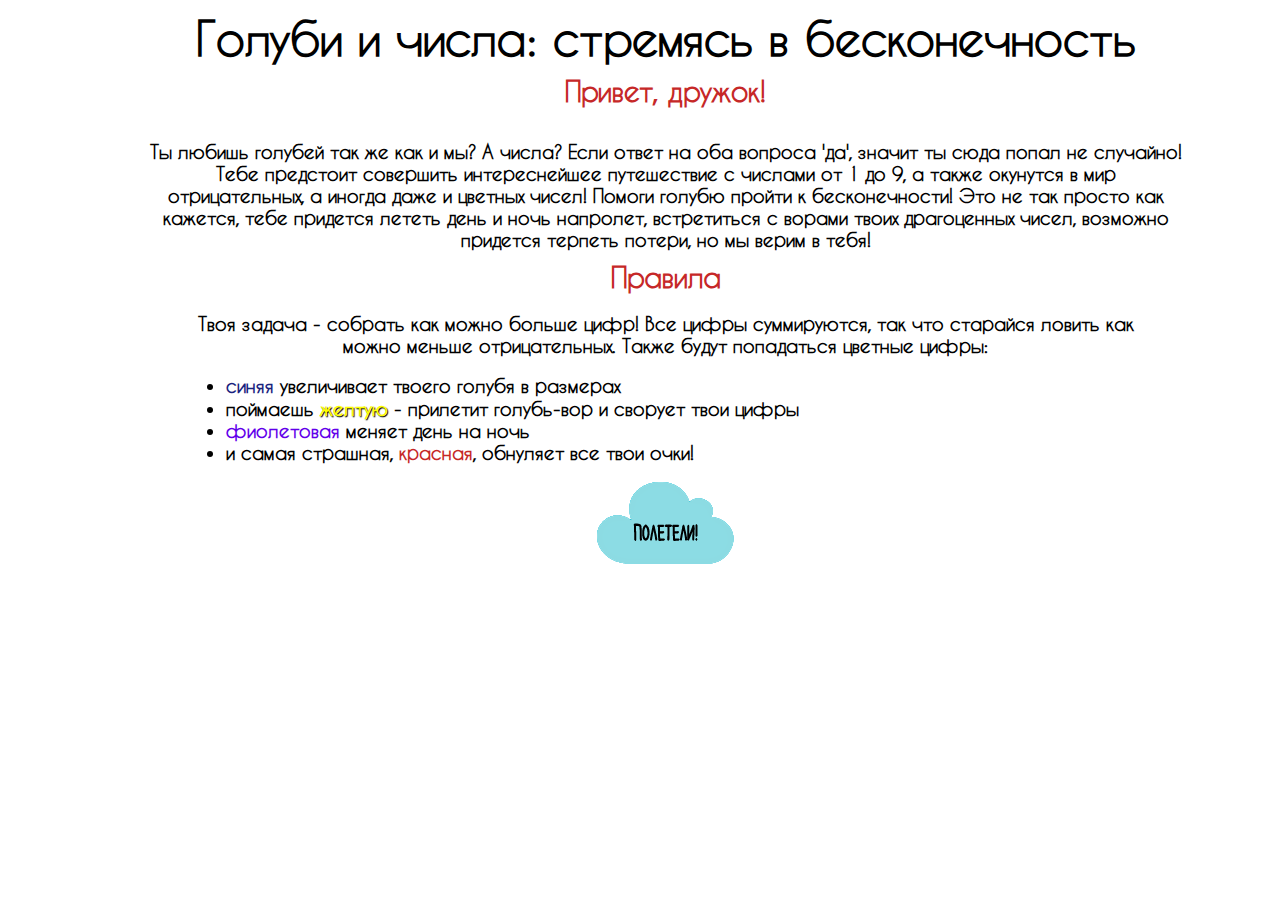
==== commit 62b27e3b: "v1" ====
--- a/pigeon/index.html
+++ b/pigeon/index.html
@@ -34,12 +34,13 @@
 	<p><a href="#" id="go">Ссылка с окном</a></p>
 	<div class="congrats">
 		<div class="text">
+			<div ALIGN="CENTER"><h1>Голуби и числа: стремясь в бесконечность</h1></div>
 			<div class="del">
 				<h5>
 					<div ALIGN="CENTER"><h2>Привет, дружок!</h2></br>
-						<BLOCKQUOTE>
-							Ты любишь голубей так же как и мы? А числа? Если ответ на оба вопроса 'да', значит ты сюда попал не случайно! Тебе предстоит совершить интереснейшее путешествие с числами от 1 до 9, а также окунутся в мир отрицательных, а иногда даже и цветных чисел! Помоги голубю пройти к бесконечности! Это не так просто как кажется, тебе придется лететь день и ночь напролет, встретиться с ворами твоих драгоценных чисел, возможно придется терпеть потери, но мы верим в тебя! 
-						</BLOCKQUOTE>
+
+						Ты любишь голубей так же как и мы? А числа? Если ответ на оба вопроса 'да', значит ты сюда попал не случайно! Тебе предстоит совершить интереснейшее путешествие с числами от 1 до 9, а также окунутся в мир отрицательных, а иногда даже и цветных чисел! Помоги голубю пройти к бесконечности! Это не так просто как кажется, тебе придется лететь день и ночь напролет, встретиться с ворами твоих драгоценных чисел, возможно придется терпеть потери, но мы верим в тебя! 
+
 					</div>
 				</h5>
 			</div>
@@ -55,16 +56,15 @@
 								<li>и самая страшная, <span class="red">красная</span>, обнуляет все твои очки!</li>
 							</ul>
 						</div>
-					</br> Удачи!
-				</BLOCKQUOTE>
-			</div>
+					</BLOCKQUOTE>
+				</div>
+			</h5>
 		</h5>
-	</br>
-</h5>
-</div>
-<div class="buttom" ALIGN="CENTER">
-	<input type="image" src="img/buttom_01.png" VALUE="Полетели!" id="buttom">
-</div>
+		<div class="buttom" ALIGN="CENTER">
+			<input type="image" src="img/buttom_01.png" VALUE="Полетели!" id="buttom">
+		</div>
+	</div>
+
 </div>
 </div>
 <div class="container">
--- a/pigeon/css/birds.css
+++ b/pigeon/css/birds.css
@@ -49,8 +49,12 @@
 	-webkit-animation-iteration-count: 1;
 	animation-iteration-count: 1;
 }
+h1{
+	margin: 10px 0 0 0;
+}
 h2{
 	color: #c62828;
+	margin: 10px 0 10px 0;
 }
 
 h4{
@@ -73,16 +77,14 @@
 	margin: 5px;
 	font-family: CaviarDreams, 'Comic Sans MS', cursive;
 	font-size: 0.8em;
-	line-height: 0.9;
+	line-height: 1.2;
 }
 
 .text{
 	position: relative;
-
-	left: 0;
-	height: 80%;
-	width: 70%;
-	margin: 0 15% 0 15%;
+	left: 0;
+	width: 82%;
+	margin: 0 11% 0 11%;
 	overflow:hidden; 
 
 }
